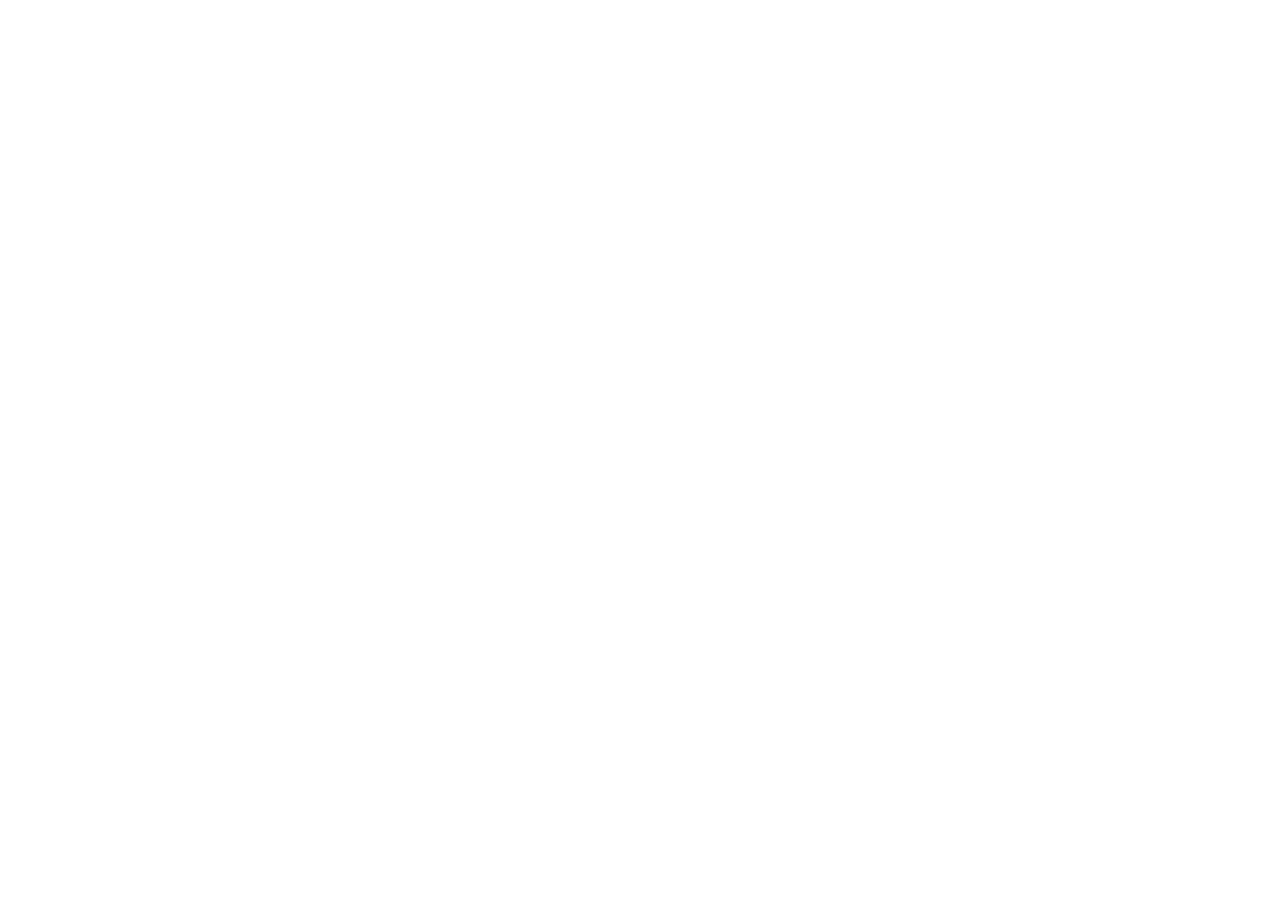
==== blog.html @ 9fe85c06 "new" ====
<!DOCTYPE html>
<html lang="en">
    <head>
        <meta charset="UTF-8" />
        <meta name="viewport" content="width=device-width, initial-scale=1.0" />
        <meta http-equiv="X-UA-Compatible" content="ie=edge" />
    <link rel="stylesheet" href="./assets/css/blog.css"/>
    </head>

    <body>
        <div id="circle"></div>
    </body>
</html>
---- assets/css/blog.css ----
#circle {
    width: 200px;
    height: 200px;
    background-color: linear-gradient(to top bottom yellow,gold);
    border-radius: 100%;
  }
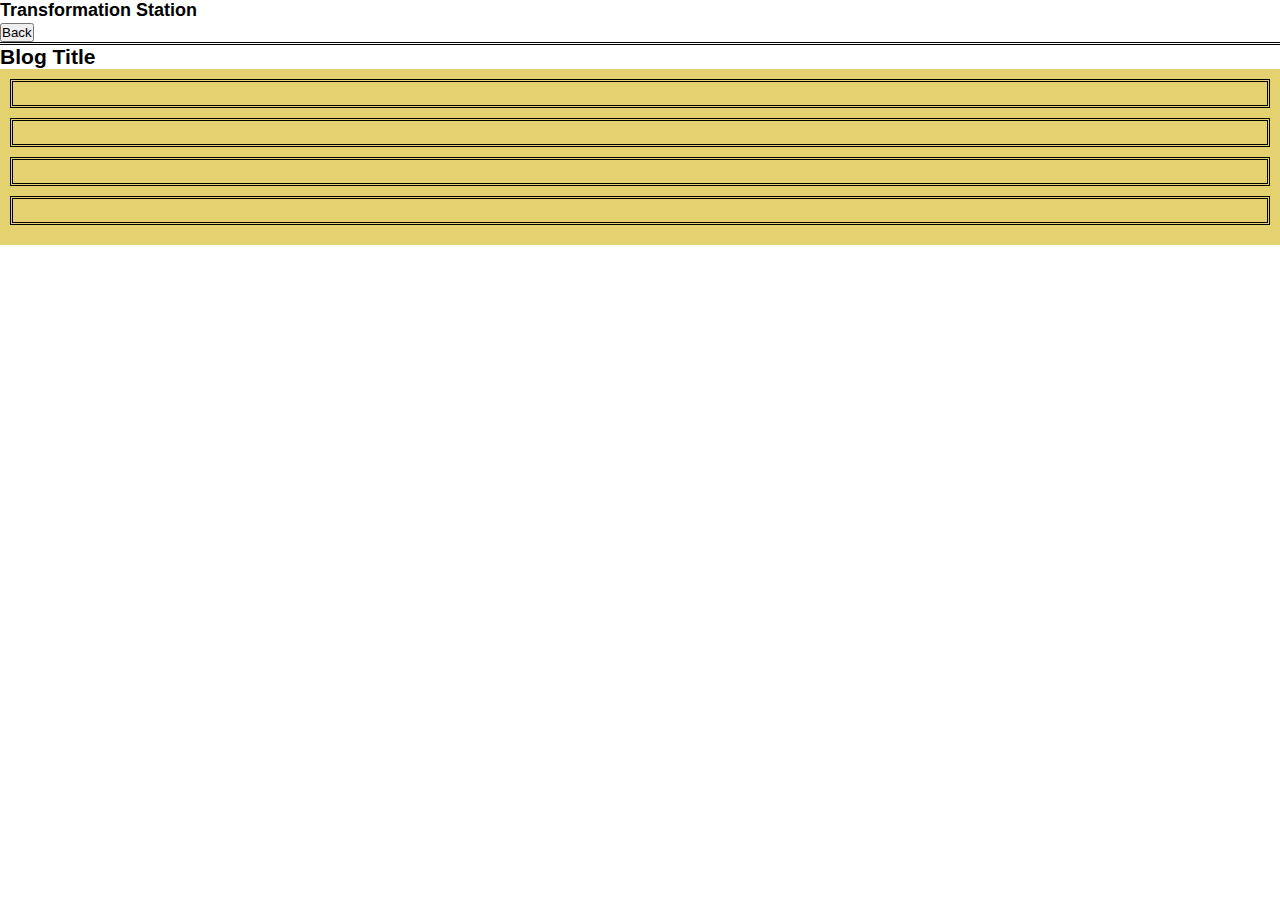
==== commit dc6d9a83: "update" ====
--- a/blog.html
+++ b/blog.html
@@ -7,7 +7,27 @@
     <link rel="stylesheet" href="./assets/css/blog.css"/>
     </head>
 
+    <header>
+        <h4> Transformation Station </h4>
+        <button> Back</button>
+    </header>
+    <!--div tag for border-->
+    <div class="border"></div>
     <body>
-        <div id="circle"></div>
+        <h3>Blog Title</h3>
+        <div class="container">
+            <div class="line-wrap">
+                <input type="text" class="line"/>
+            </div>
+            <div class="line-wrap">
+                <input type="text" class="line"/>
+            </div>
+            <div class="line-wrap">
+                <input type="text" class="line"/>
+            </div>
+            <div class="line-wrap">
+                <input type="text" class="line"/>
+            </div>
+        </div>
     </body>
 </html>--- a/assets/css/blog.css
+++ b/assets/css/blog.css
@@ -1,6 +1,33 @@
-#circle {
-    width: 200px;
-    height: 200px;
-    background-color: linear-gradient(to top bottom yellow,gold);
-    border-radius: 100%;
-  }+.border {
+  border-top: double;
+}
+ 
+* {
+  margin: 0;
+  padding: 0;
+  box-sizing: border-box;
+}
+
+body{
+  font-size: 18px;
+  font-family: sans-serif;
+}
+.container {
+  width: 100%;
+  margin: 0 auto;
+  display:flex;
+  flex-direction: column;
+  background-color: rgba(206, 175, 1, 0.568);
+  padding: 10px 10px;
+}
+
+.line-wrap {
+  margin-bottom:10px;
+}
+
+.line{
+  width: 100%;
+  background-color: transparent;
+  border: double;
+  font-size: 20px;
+}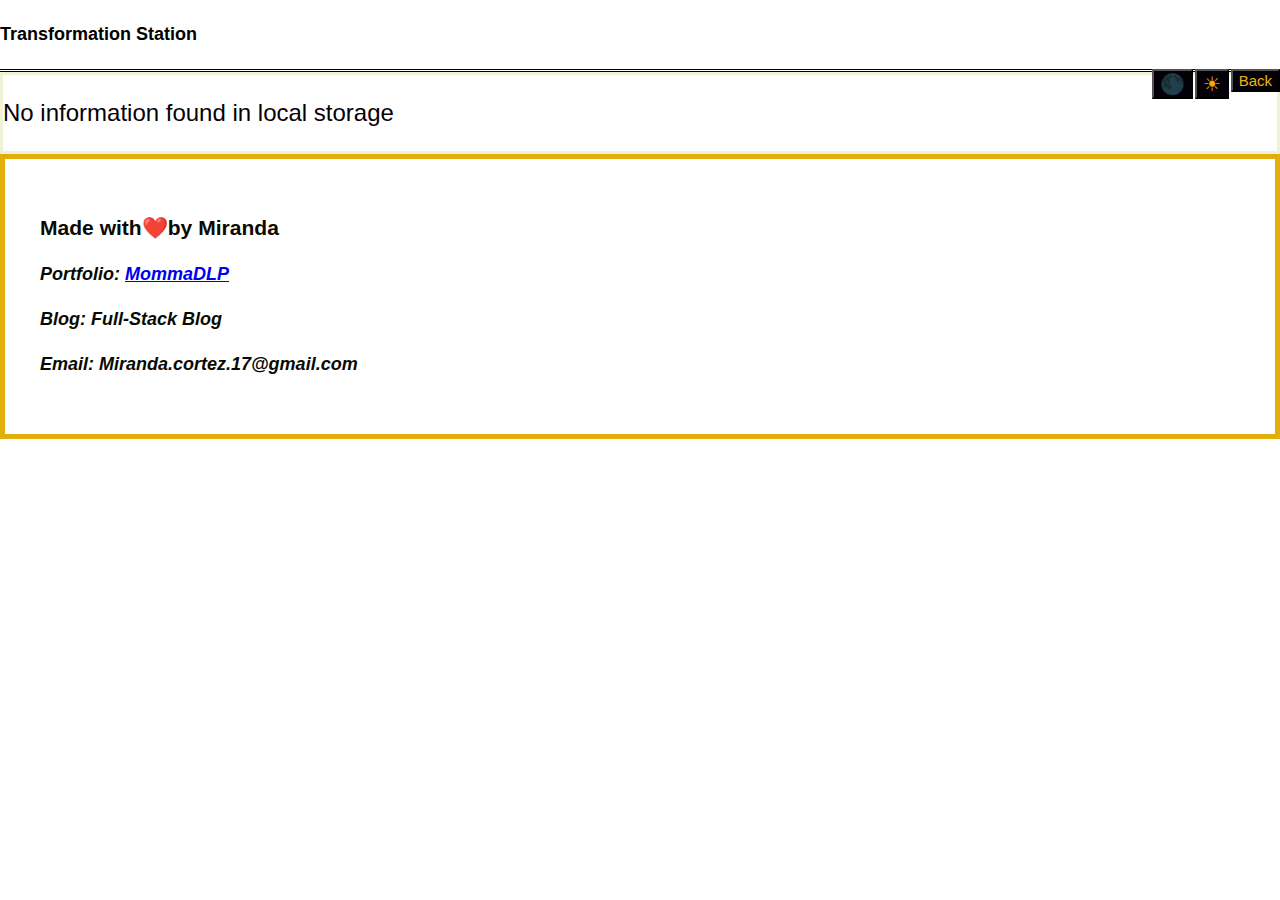
==== commit 305aa9cf: "updated" ====
--- a/blog.html
+++ b/blog.html
@@ -3,31 +3,34 @@
     <head>
         <meta charset="UTF-8" />
         <meta name="viewport" content="width=device-width, initial-scale=1.0" />
-        <meta http-equiv="X-UA-Compatible" content="ie=edge" />
+        
     <link rel="stylesheet" href="./assets/css/blog.css"/>
+    <title> Progress Drop Off</title>
     </head>
 
-    <header>
+    <body>
         <h4> Transformation Station </h4>
         <button> Back</button>
-    </header>
+        <button class="button1 mode" style="color: orange;" value="light">&#9728</button>
+        <button class="button2 mode" value='dark'>&#127761</button>     
+    
     <!--div tag for border-->
     <div class="border"></div>
-    <body>
-        <h3>Blog Title</h3>
-        <div class="container">
-            <div class="line-wrap">
-                <input type="text" class="line"/>
-            </div>
-            <div class="line-wrap">
-                <input type="text" class="line"/>
-            </div>
-            <div class="line-wrap">
-                <input type="text" class="line"/>
-            </div>
-            <div class="line-wrap">
-                <input type="text" class="line"/>
-            </div>
+    
+    <section>
+        <div class="blogPage">
+            <div id="blogPost"></div>
         </div>
-    </body>
+    </section>
+   
+    <footer>
+        <p id="love"><h3>Made with❤️by Miranda</h3></p>
+        <p><h4><i><strong>Portfolio: <a href="https://https://github.com/MommaDLP">MommaDLP</a></i></h4></p>
+        <p><h4><i>Blog: Full-Stack Blog</i></h4></p>
+        <p><h4><i>Email: Miranda.cortez.17@gmail.com</i></h4></p>
+     </footer>
+
+     <script src="./assets/js/logic.js"></script>    
+     <script src="./assets/js/blog.js"></script>  
+    </body>   
 </html>--- a/assets/css/blog.css
+++ b/assets/css/blog.css
@@ -1,33 +1,57 @@
+*,
+*::before
+*::after {
+    box-sizing: border-box;
+    padding: 0;
+    margin: 0;
+}
+
+.button1, .button2 {
+  float: right;
+  margin-right: 2px;
+  font-size: 20px;
+}
+
+.dark{
+  background-color: rgb(44, 43, 43);
+}
+
+.light{
+  background-color: rgb(243, 243, 239);
+}
+
 .border {
   border-top: double;
 }
  
-* {
-  margin: 0;
-  padding: 0;
-  box-sizing: border-box;
-}
-
 body{
   font-size: 18px;
   font-family: sans-serif;
-}
-.container {
-  width: 100%;
-  margin: 0 auto;
-  display:flex;
-  flex-direction: column;
-  background-color: rgba(206, 175, 1, 0.568);
-  padding: 10px 10px;
+  margin: 0;
 }
 
-.line-wrap {
-  margin-bottom:10px;
+button {
+  background-color: rgb(3, 0, 7);
+    color:rgb(235, 182, 6);
+    font-size: 15px;
+   float: right;
 }
 
-.line{
-  width: 100%;
-  background-color: transparent;
-  border: double;
-  font-size: 20px;
-}+
+
+.blogPage {
+  border: solid rgb(241, 241, 214);
+  color: rgb(7, 0, 6);
+  font-size: x-large;
+}
+
+footer {
+  padding: 35px;
+  border-style: groove;
+  border: solid 5px rgb(224, 175, 11);
+  color: rgb(10, 10, 3);
+}
+
+p #love h3 {
+  text-align: center;
+}
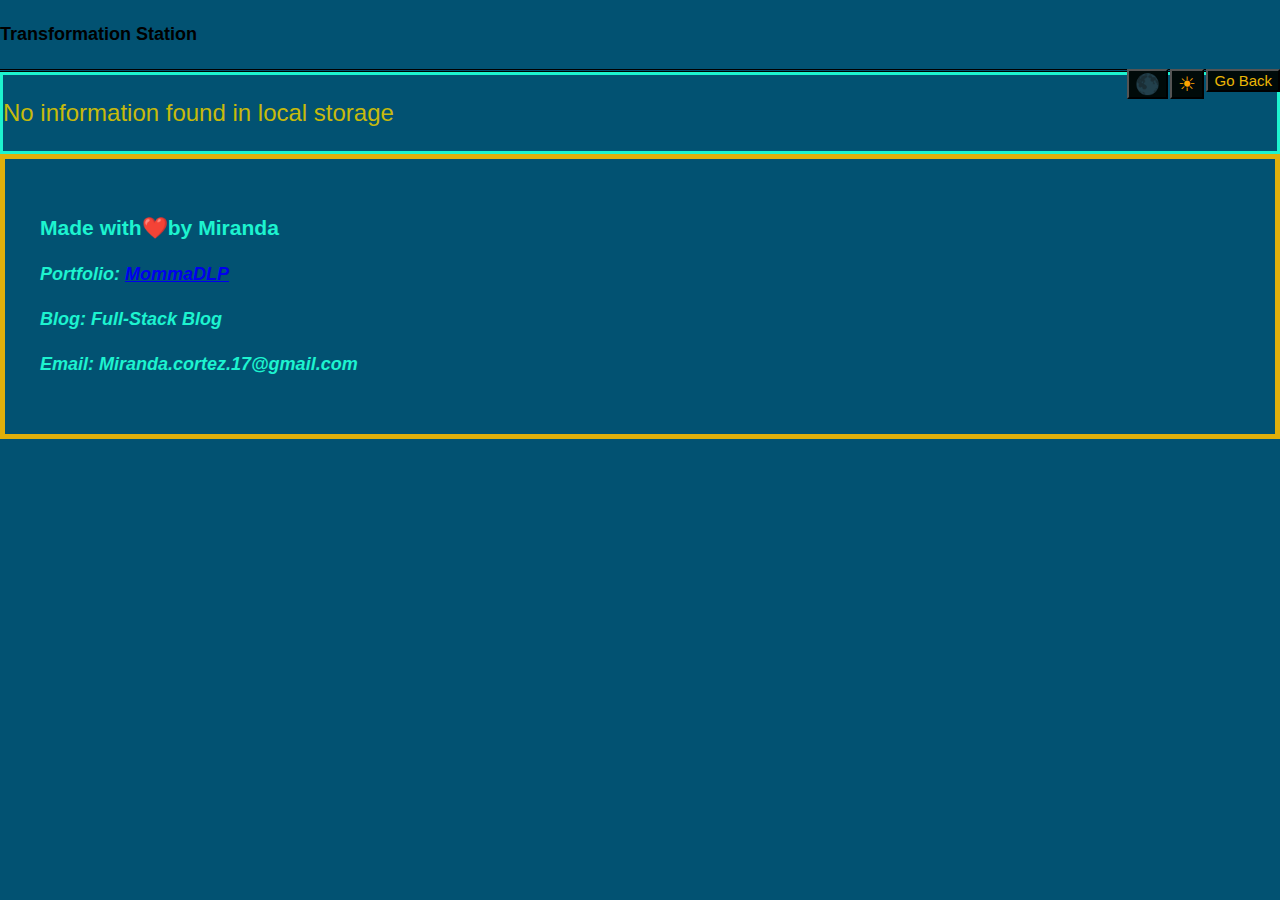
==== commit 29e4a306: "final changes" ====
--- a/blog.html
+++ b/blog.html
@@ -10,7 +10,14 @@
 
     <body>
         <h4> Transformation Station </h4>
-        <button> Back</button>
+        
+        <button onclick="goBack()"> Go Back</button>
+        <script>
+            function goBack(){
+                window.history.back();
+            }
+        </script>
+
         <button class="button1 mode" style="color: orange;" value="light">&#9728</button>
         <button class="button2 mode" value='dark'>&#127761</button>     
     
--- a/assets/css/blog.css
+++ b/assets/css/blog.css
@@ -17,7 +17,7 @@
 }
 
 .light{
-  background-color: rgb(243, 243, 239);
+  background-color:rgb(2, 82, 114) ;
 }
 
 .border {
@@ -28,10 +28,11 @@
   font-size: 18px;
   font-family: sans-serif;
   margin: 0;
+  background-color:rgb(2, 82, 114);
 }
 
 button {
-  background-color: rgb(3, 0, 7);
+  background-color: rgb(0, 10, 9);
     color:rgb(235, 182, 6);
     font-size: 15px;
    float: right;
@@ -40,8 +41,8 @@
 
 
 .blogPage {
-  border: solid rgb(241, 241, 214);
-  color: rgb(7, 0, 6);
+  border: solid rgb(29, 243, 207);
+  color: rgb(199, 186, 12);
   font-size: x-large;
 }
 
@@ -49,7 +50,7 @@
   padding: 35px;
   border-style: groove;
   border: solid 5px rgb(224, 175, 11);
-  color: rgb(10, 10, 3);
+  color:rgb(29, 243, 207) ;
 }
 
 p #love h3 {
